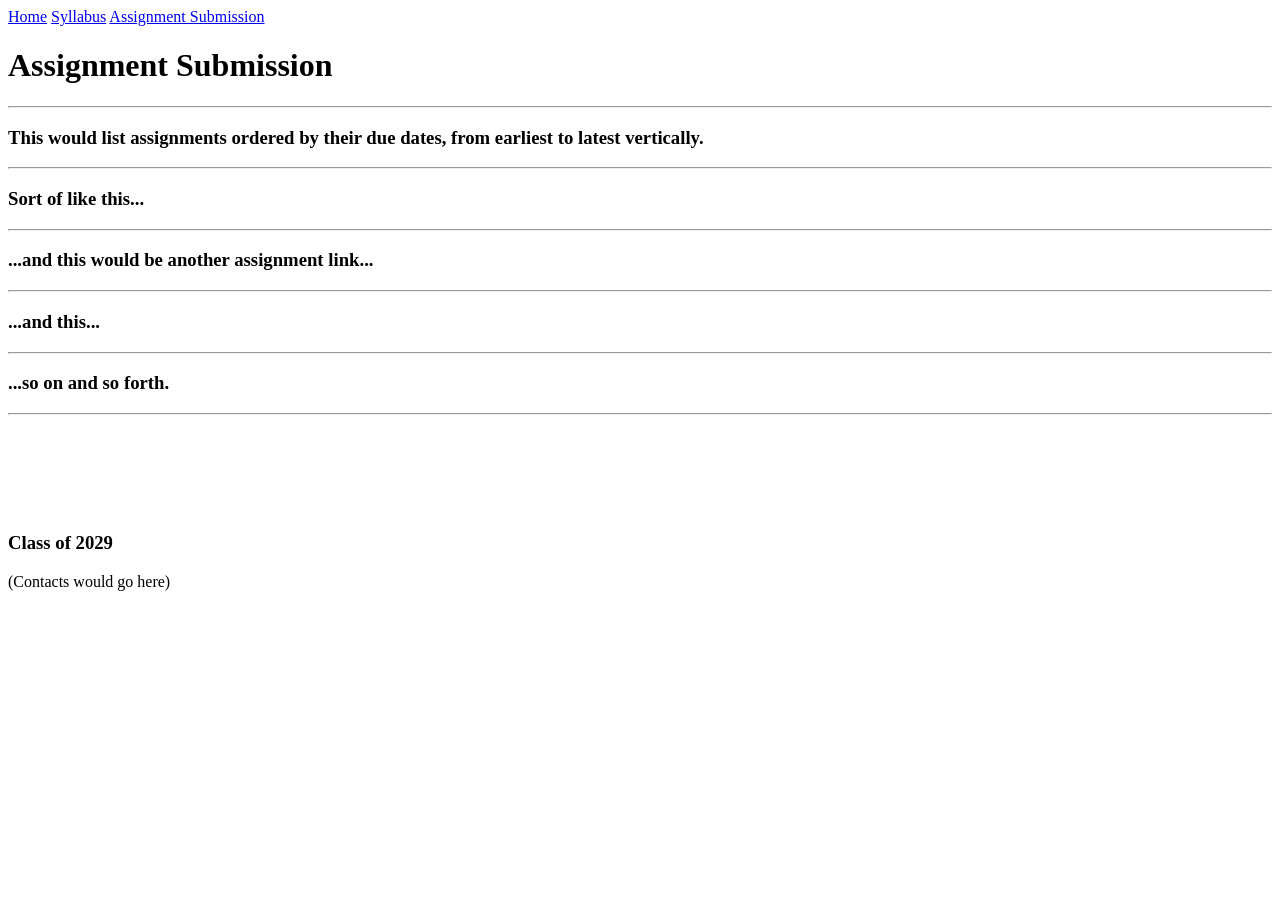
==== assignments.html @ 3c92efdd "Update assignments.html" ====
<head>
  <meta charset="UTF-8">
  <title>My Website</title>
  <link rel="stylesheet" href="style.css">
</head> 
<body>
<div class="topnav">
    <a class="active" href="index.html">Home</a>
    <a href="resources.html">Syllabus</a>
    <a href="assignments.html">Assignment Submission</a>
 </div>
  <header>
		<h1 class="main_highlight">Assignment Submission</h1>
	</header>
	<section>
    <hr>
  <h3>This would list assignments ordered by their due dates, from earliest to latest vertically.</h3>
    <hr>
    <h3>Sort of like this...</h3>
    <hr>
    <h3>...and this would be another assignment link...</h3>
    <hr>
    <h3>...and this...</h3>
    <hr>
    <h3>...so on and so forth.</h3>
    <hr>
	</section>
  <br>
  <br>
  <br>
  <br>
  <br>
	<footer>
		<h3>Class of 2029</h3>
		<div>(Contacts would go here)</div>
	</footer>
</body>
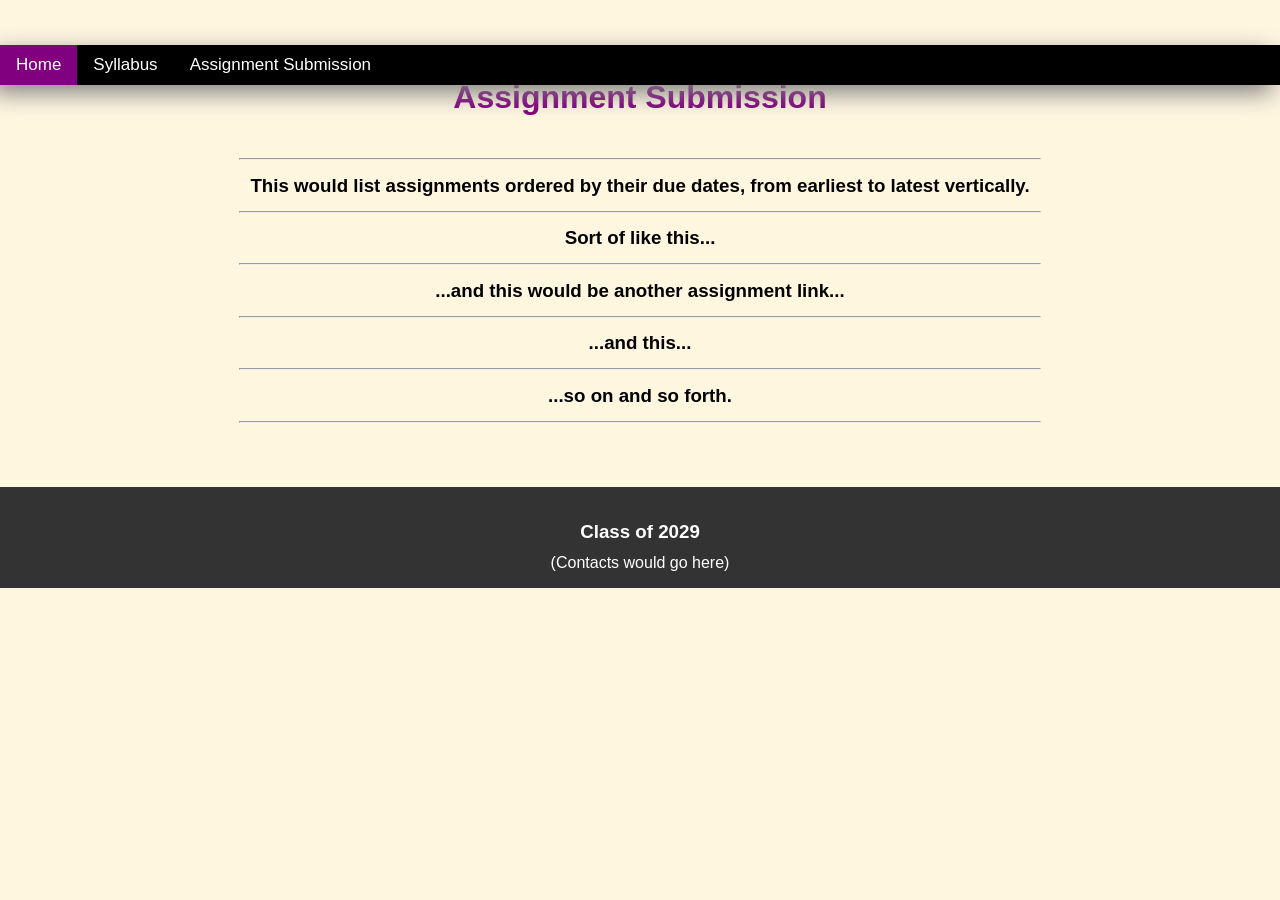
==== commit 133ba2ad: "Update assignments.html" ====
--- a/assignments.html
+++ b/assignments.html
@@ -4,6 +4,10 @@
   <link rel="stylesheet" href="style.css">
 </head> 
 <body>
+	<br>
+	<br>
+	<br>
+	<br>
 <div class="topnav">
     <a class="active" href="index.html">Home</a>
     <a href="resources.html">Syllabus</a>
--- a/style.css
+++ b/style.css
@@ -0,0 +1,75 @@
+body {
+  font-family: arial;
+  background-color: #fff6e0;
+  line-height: .7;
+  margin: 0;
+}
+
+h1, h2, h3, p, div { 
+  text-align: center;
+}
+
+.main_highlight {
+  color:purple;
+  display: flex;
+  flex-direction: row;
+  flex-wrap: no-wrap;
+  justify-content: center;
+}
+
+hr {
+  width: 800px;
+}
+
+.topnav {
+  background-color: black;
+  overflow: auto;
+  position: fixed;
+  width: 100%;
+    box-shadow: -8px 8px 25px gray;
+  display: flex;
+  flex-direction: row;
+  flex-wrap: no-wrap;
+  justify-content: flex-start;
+}
+
+.topnav a {
+  float: left;
+  color: white;
+  text-align: center;
+  padding: 14px 16px;
+  text-decoration: none;
+  font-size: 17px;
+  display: flex;
+  flex-direction: row;
+  flex-wrap: no-wrap;
+  justify-content: center;
+}
+
+.topnav a:hover {
+  background-color: gray;
+  color: black;
+}
+
+.topnav a.active {
+  background-color: purple;
+  color: white;
+}
+
+header {
+  padding: 20px 0;
+  text-align: center;
+  width: 100%;
+}
+
+footer {
+  background-color: #333;
+  color: #fff;
+  padding: 20px 0;
+  text-align: center;
+  width: 100%;
+  display: flex;
+  flex-direction: column;
+  flex-wrap: no-wrap;
+  margin-top: auto;
+}
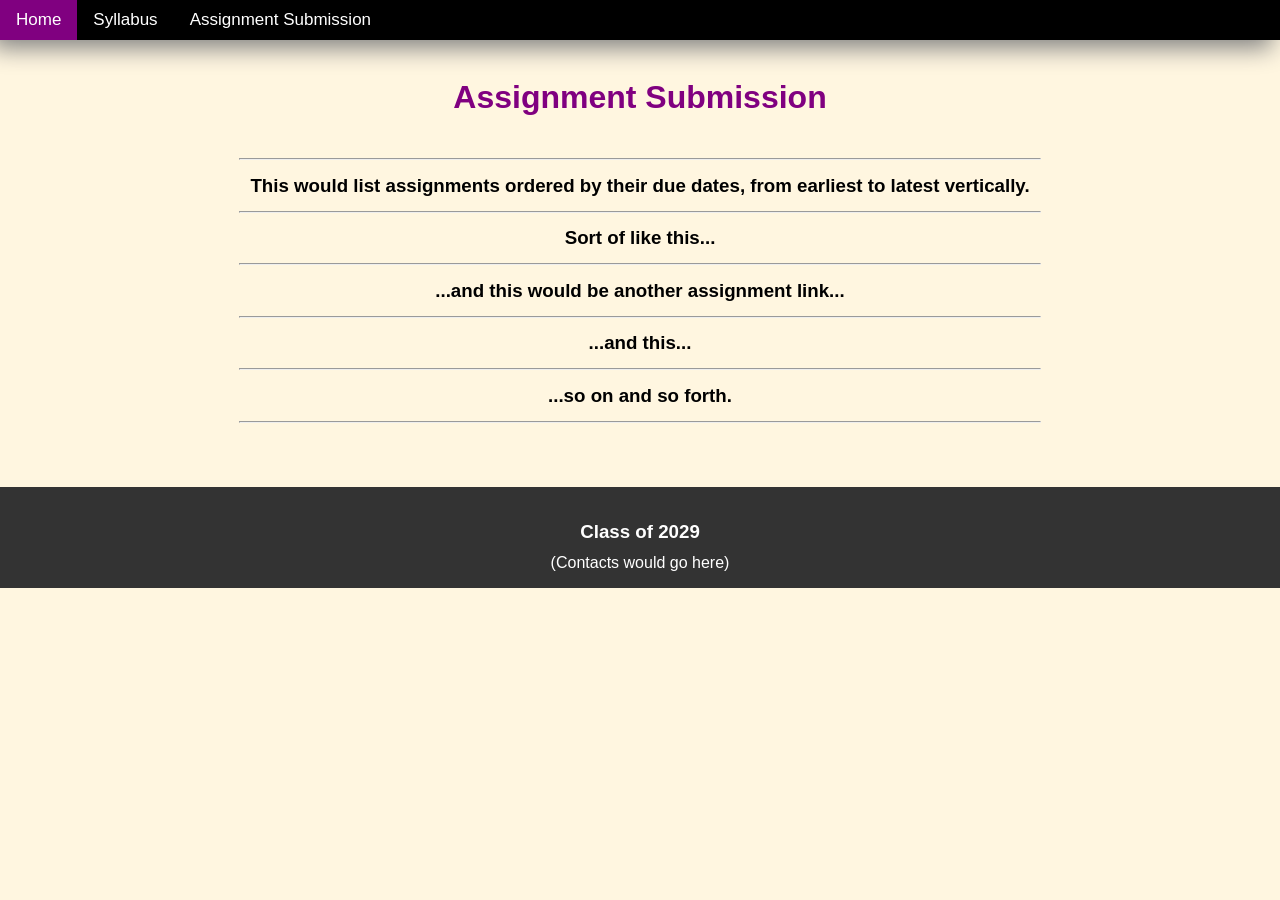
==== commit 5e55e8da: "Update assignments.html" ====
--- a/assignments.html
+++ b/assignments.html
@@ -4,15 +4,15 @@
   <link rel="stylesheet" href="style.css">
 </head> 
 <body>
-	<br>
-	<br>
-	<br>
-	<br>
 <div class="topnav">
     <a class="active" href="index.html">Home</a>
     <a href="resources.html">Syllabus</a>
     <a href="assignments.html">Assignment Submission</a>
  </div>
+	<br>
+	<br>
+	<br>
+	<br>
   <header>
 		<h1 class="main_highlight">Assignment Submission</h1>
 	</header>
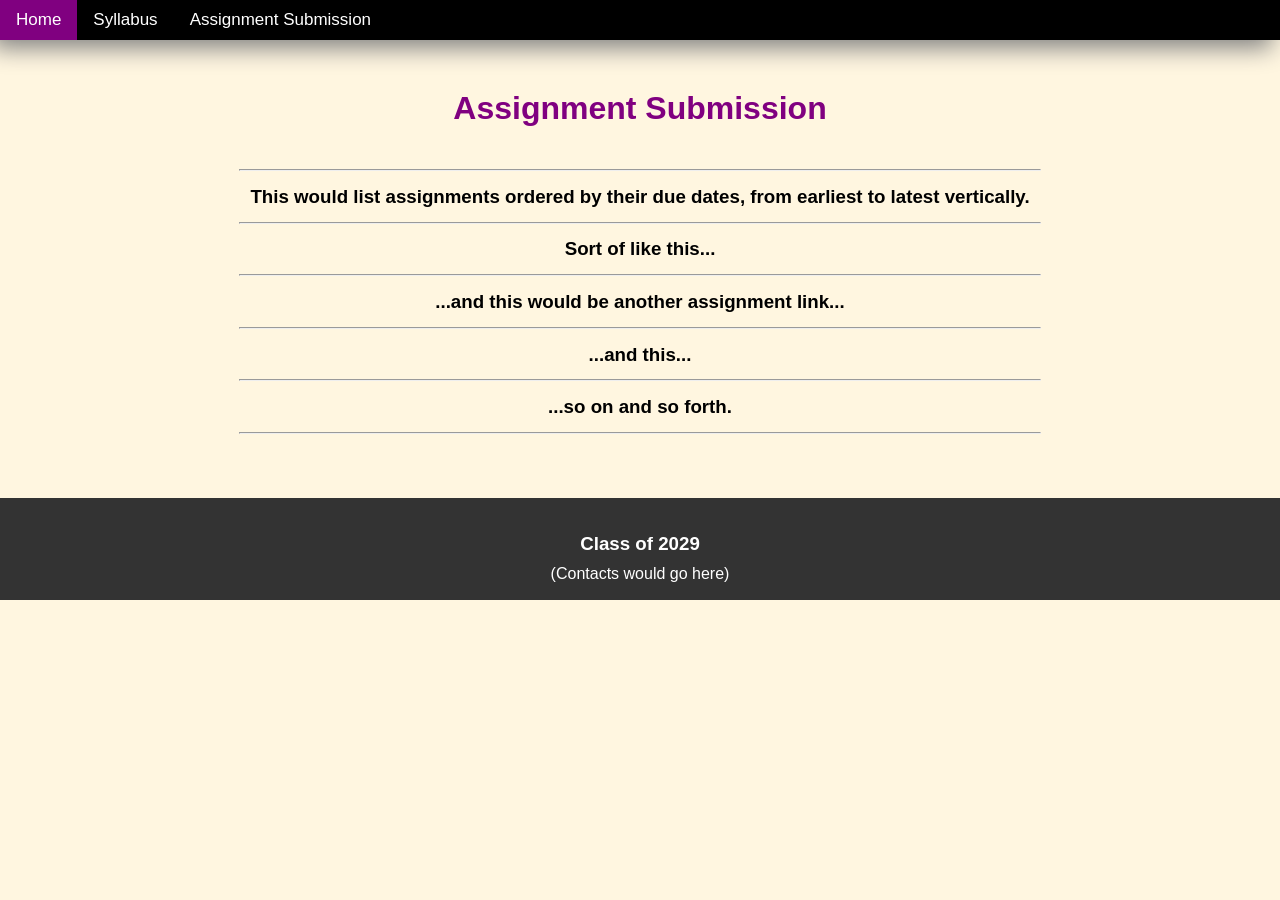
==== commit 7e607397: "Update assignments.html" ====
--- a/assignments.html
+++ b/assignments.html
@@ -1,3 +1,4 @@
+<!DOCTYPE html>
 <head>
   <meta charset="UTF-8">
   <title>My Website</title>
@@ -9,10 +10,11 @@
     <a href="resources.html">Syllabus</a>
     <a href="assignments.html">Assignment Submission</a>
  </div>
-	<br>
-	<br>
-	<br>
-	<br>
+  <br>
+  <br>
+  <br>
+  <br>
+  <br>
   <header>
 		<h1 class="main_highlight">Assignment Submission</h1>
 	</header>
@@ -38,4 +40,4 @@
 		<h3>Class of 2029</h3>
 		<div>(Contacts would go here)</div>
 	</footer>
-</body>
+</body
--- a/style.css
+++ b/style.css
@@ -72,4 +72,5 @@
   flex-direction: column;
   flex-wrap: no-wrap;
   margin-top: auto;
+  position: absolute``bottom: 0;
 }
